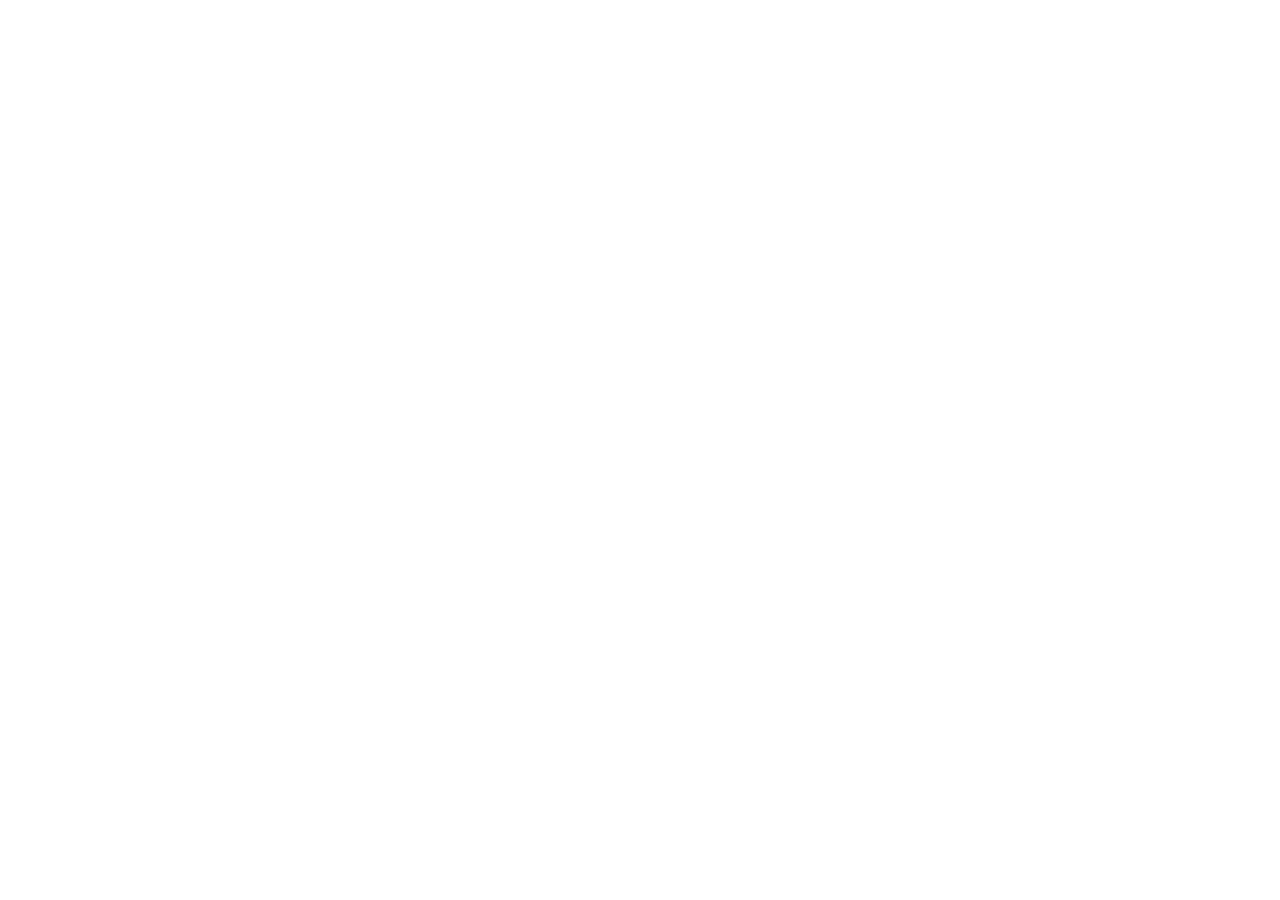
==== web/index.html @ cbb4e244 "AldraScan Catalog v1.0 – Catálogo dental para Expodental 2026 - 17 imágenes reales de productos (esc" ====
<!DOCTYPE html>
<html>
<head>
  <!--
    If you are serving your web app in a path other than the root, change the
    href value below to reflect the base path you are serving from.

    The path provided below has to start and end with a slash "/" in order for
    it to work correctly.

    For more details:
    * https://developer.mozilla.org/en-US/docs/Web/HTML/Element/base

    This is a placeholder for base href that will be replaced by the value of
    the `--base-href` argument provided to `flutter build`.
  -->
  <base href="$FLUTTER_BASE_HREF">

  <meta charset="UTF-8">
  <meta content="IE=Edge" http-equiv="X-UA-Compatible">
  <meta name="description" content="A new Flutter project.">

  <!-- iOS meta tags & icons -->
  <meta name="mobile-web-app-capable" content="yes">
  <meta name="apple-mobile-web-app-status-bar-style" content="black">
  <meta name="apple-mobile-web-app-title" content="dental_catalog">
  <link rel="apple-touch-icon" href="icons/Icon-192.png">

  <!-- Favicon -->
  <link rel="icon" type="image/png" href="favicon.png"/>

  <title>dental_catalog</title>
  <link rel="manifest" href="manifest.json">
</head>
<body>
  <script src="flutter_bootstrap.js" async></script>
</body>
</html>
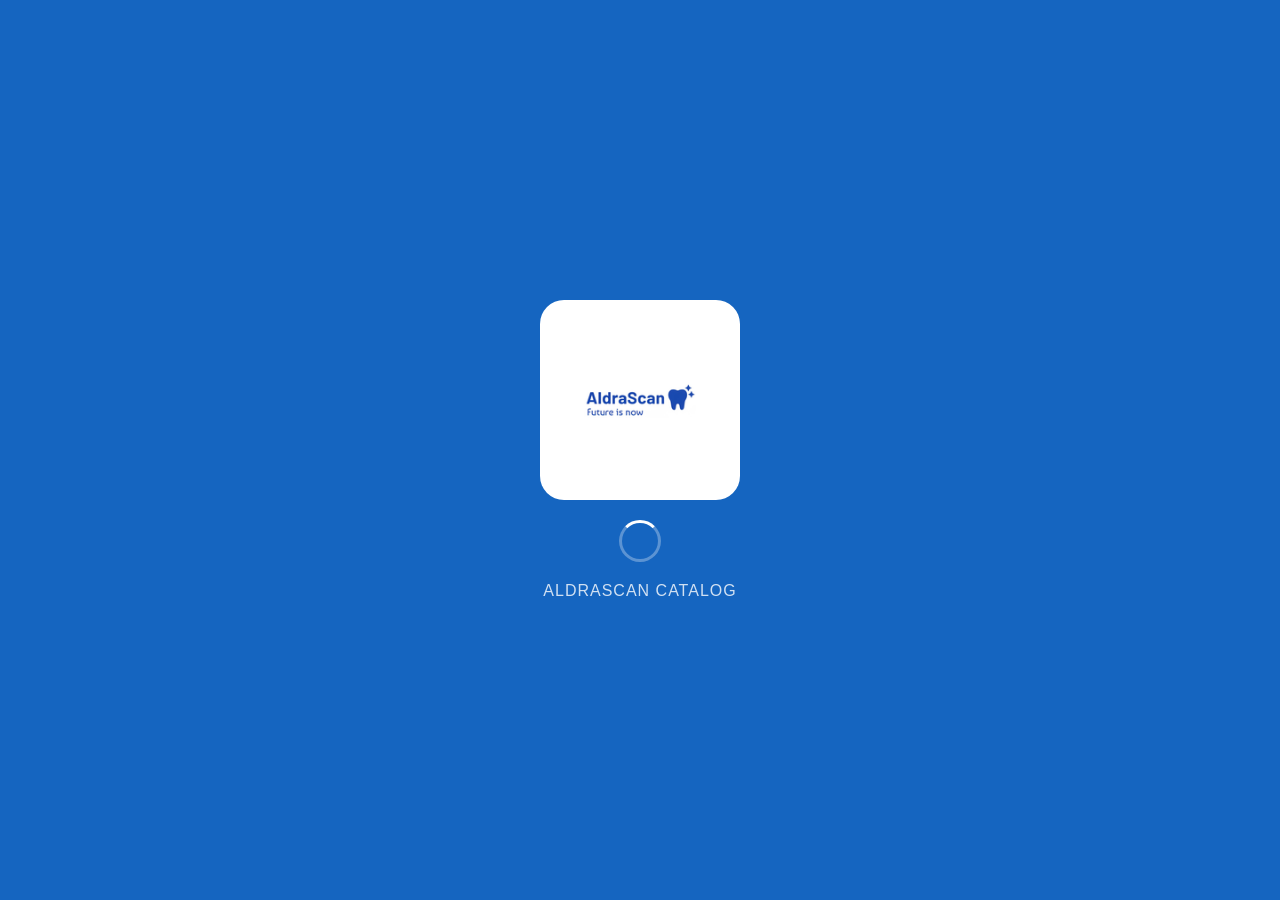
==== commit 8b19cc70: "PWA iPhone: GitHub Pages + iconos Apple + manifest optimizado - Workflow GitHub Actions para deploy " ====
--- a/web/index.html
+++ b/web/index.html
@@ -1,38 +1,120 @@
 <!DOCTYPE html>
-<html>
+<html lang="es">
 <head>
-  <!--
-    If you are serving your web app in a path other than the root, change the
-    href value below to reflect the base path you are serving from.
-
-    The path provided below has to start and end with a slash "/" in order for
-    it to work correctly.
-
-    For more details:
-    * https://developer.mozilla.org/en-US/docs/Web/HTML/Element/base
-
-    This is a placeholder for base href that will be replaced by the value of
-    the `--base-href` argument provided to `flutter build`.
-  -->
   <base href="$FLUTTER_BASE_HREF">
 
   <meta charset="UTF-8">
   <meta content="IE=Edge" http-equiv="X-UA-Compatible">
-  <meta name="description" content="A new Flutter project.">
+  <meta name="viewport" content="width=device-width, initial-scale=1.0, viewport-fit=cover">
+  <meta name="description" content="AldraScan Catalog – Catálogo de tecnología dental profesional. Escáneres intraorales, CBCT, fresadoras y más para Expodental 2026.">
 
-  <!-- iOS meta tags & icons -->
+  <!-- ✅ PWA: iPhone / iPad (Safari) -->
+  <meta name="apple-mobile-web-app-capable" content="yes">
+  <meta name="apple-mobile-web-app-status-bar-style" content="black-translucent">
+  <meta name="apple-mobile-web-app-title" content="AldraScan">
   <meta name="mobile-web-app-capable" content="yes">
-  <meta name="apple-mobile-web-app-status-bar-style" content="black">
-  <meta name="apple-mobile-web-app-title" content="dental_catalog">
-  <link rel="apple-touch-icon" href="icons/Icon-192.png">
+
+  <!-- ✅ Iconos Apple Touch (iPhone / iPad) -->
+  <link rel="apple-touch-icon" href="icons/apple-touch-icon-180x180.png">
+  <link rel="apple-touch-icon" sizes="57x57"   href="icons/apple-touch-icon-57x57.png">
+  <link rel="apple-touch-icon" sizes="60x60"   href="icons/apple-touch-icon-60x60.png">
+  <link rel="apple-touch-icon" sizes="72x72"   href="icons/apple-touch-icon-72x72.png">
+  <link rel="apple-touch-icon" sizes="76x76"   href="icons/apple-touch-icon-76x76.png">
+  <link rel="apple-touch-icon" sizes="114x114" href="icons/apple-touch-icon-114x114.png">
+  <link rel="apple-touch-icon" sizes="120x120" href="icons/apple-touch-icon-120x120.png">
+  <link rel="apple-touch-icon" sizes="144x144" href="icons/apple-touch-icon-144x144.png">
+  <link rel="apple-touch-icon" sizes="152x152" href="icons/apple-touch-icon-152x152.png">
+  <link rel="apple-touch-icon" sizes="167x167" href="icons/apple-touch-icon-167x167.png">
+  <link rel="apple-touch-icon" sizes="180x180" href="icons/apple-touch-icon-180x180.png">
+
+  <!-- ✅ Splash screens iOS (iPhone modelos principales) -->
+  <!-- iPhone 15 Pro Max / 14 Pro Max -->
+  <link rel="apple-touch-startup-image"
+        media="screen and (device-width: 430px) and (device-height: 932px) and (-webkit-device-pixel-ratio: 3)"
+        href="icons/apple-touch-icon-1024x1024.png">
+  <!-- iPhone 15 / 14 / 13 / 12 -->
+  <link rel="apple-touch-startup-image"
+        media="screen and (device-width: 390px) and (device-height: 844px) and (-webkit-device-pixel-ratio: 3)"
+        href="icons/apple-touch-icon-1024x1024.png">
+  <!-- iPhone SE / 8 -->
+  <link rel="apple-touch-startup-image"
+        media="screen and (device-width: 375px) and (device-height: 667px) and (-webkit-device-pixel-ratio: 2)"
+        href="icons/apple-touch-icon-1024x1024.png">
+
+  <!-- ✅ Tema de color para iOS Safari -->
+  <meta name="theme-color" content="#1565C0">
+
+  <!-- ✅ Open Graph (para compartir por WhatsApp/Telegram) -->
+  <meta property="og:title" content="AldraScan Catalog – Expodental 2026">
+  <meta property="og:description" content="Catálogo interactivo de tecnología dental: escáneres intraorales, CBCT, fresadoras y más.">
+  <meta property="og:image" content="icons/apple-touch-icon-180x180.png">
+  <meta property="og:type" content="website">
 
   <!-- Favicon -->
   <link rel="icon" type="image/png" href="favicon.png"/>
 
-  <title>dental_catalog</title>
+  <title>AldraScan Catalog</title>
   <link rel="manifest" href="manifest.json">
+
+  <!-- ✅ Estilo de splash mientras carga Flutter -->
+  <style>
+    body {
+      margin: 0;
+      background-color: #1565C0;
+      display: flex;
+      align-items: center;
+      justify-content: center;
+      min-height: 100vh;
+    }
+    #splash {
+      display: flex;
+      flex-direction: column;
+      align-items: center;
+      gap: 20px;
+    }
+    #splash img {
+      width: 160px;
+      border-radius: 24px;
+      background: white;
+      padding: 20px;
+    }
+    #splash-text {
+      color: white;
+      font-family: -apple-system, BlinkMacSystemFont, 'Segoe UI', sans-serif;
+      font-size: 16px;
+      opacity: 0.8;
+      letter-spacing: 1px;
+    }
+    .spinner {
+      width: 36px; height: 36px;
+      border: 3px solid rgba(255,255,255,0.3);
+      border-top-color: white;
+      border-radius: 50%;
+      animation: spin 0.8s linear infinite;
+    }
+    @keyframes spin { to { transform: rotate(360deg); } }
+  </style>
 </head>
 <body>
+  <!-- Splash visible mientras carga Flutter -->
+  <div id="splash">
+    <img src="icons/apple-touch-icon-180x180.png" alt="AldraScan">
+    <div class="spinner"></div>
+    <div id="splash-text">ALDRASCAN CATALOG</div>
+  </div>
+
+  <script>
+    // Ocultar splash cuando Flutter esté listo
+    window.addEventListener('flutter-first-frame', function() {
+      var splash = document.getElementById('splash');
+      if (splash) {
+        splash.style.transition = 'opacity 0.4s';
+        splash.style.opacity = '0';
+        setTimeout(function() { splash.remove(); }, 400);
+      }
+    });
+  </script>
+
   <script src="flutter_bootstrap.js" async></script>
 </body>
 </html>
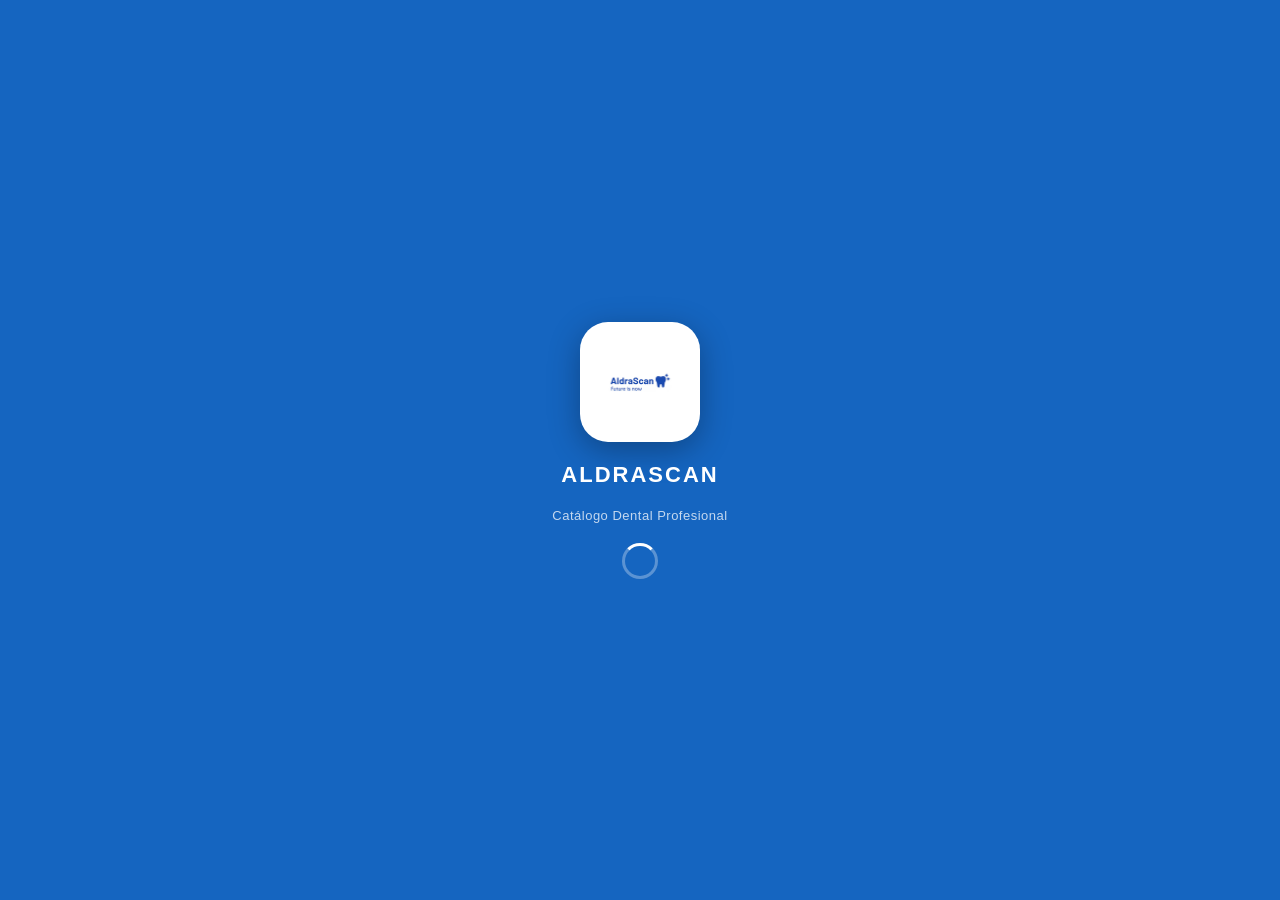
==== commit 389db04c: "PWA: manifest mejorado + banner instalación iOS + splash screen + service worker offline-first - man" ====
--- a/web/index.html
+++ b/web/index.html
@@ -8,11 +8,12 @@
   <meta name="viewport" content="width=device-width, initial-scale=1.0, viewport-fit=cover">
   <meta name="description" content="AldraScan Catalog – Catálogo de tecnología dental profesional. Escáneres intraorales, CBCT, fresadoras y más para Expodental 2026.">
 
-  <!-- ✅ PWA: iPhone / iPad (Safari) -->
+  <!-- ✅ PWA: iPhone / iPad / Mac (Safari) -->
   <meta name="apple-mobile-web-app-capable" content="yes">
   <meta name="apple-mobile-web-app-status-bar-style" content="black-translucent">
   <meta name="apple-mobile-web-app-title" content="AldraScan">
   <meta name="mobile-web-app-capable" content="yes">
+  <meta name="application-name" content="AldraScan">
 
   <!-- ✅ Iconos Apple Touch (iPhone / iPad) -->
   <link rel="apple-touch-icon" href="icons/apple-touch-icon-180x180.png">
@@ -26,64 +27,103 @@
   <link rel="apple-touch-icon" sizes="152x152" href="icons/apple-touch-icon-152x152.png">
   <link rel="apple-touch-icon" sizes="167x167" href="icons/apple-touch-icon-167x167.png">
   <link rel="apple-touch-icon" sizes="180x180" href="icons/apple-touch-icon-180x180.png">
-
-  <!-- ✅ Splash screens iOS (iPhone modelos principales) -->
-  <!-- iPhone 15 Pro Max / 14 Pro Max -->
-  <link rel="apple-touch-startup-image"
-        media="screen and (device-width: 430px) and (device-height: 932px) and (-webkit-device-pixel-ratio: 3)"
-        href="icons/apple-touch-icon-1024x1024.png">
-  <!-- iPhone 15 / 14 / 13 / 12 -->
-  <link rel="apple-touch-startup-image"
-        media="screen and (device-width: 390px) and (device-height: 844px) and (-webkit-device-pixel-ratio: 3)"
-        href="icons/apple-touch-icon-1024x1024.png">
-  <!-- iPhone SE / 8 -->
-  <link rel="apple-touch-startup-image"
-        media="screen and (device-width: 375px) and (device-height: 667px) and (-webkit-device-pixel-ratio: 2)"
-        href="icons/apple-touch-icon-1024x1024.png">
-
-  <!-- ✅ Tema de color para iOS Safari -->
-  <meta name="theme-color" content="#1565C0">
-
-  <!-- ✅ Open Graph (para compartir por WhatsApp/Telegram) -->
+  <link rel="apple-touch-icon" sizes="1024x1024" href="icons/apple-touch-icon-1024x1024.png">
+
+  <!-- ✅ Splash screens iOS -->
+  <!-- iPhone 15 Pro Max / 14 Pro Max (430x932 @3x) -->
+  <link rel="apple-touch-startup-image"
+        media="screen and (device-width: 430px) and (device-height: 932px) and (-webkit-device-pixel-ratio: 3) and (orientation: portrait)"
+        href="icons/apple-touch-icon-1024x1024.png">
+  <!-- iPhone 15 Pro / 15 / 14 / 13 / 12 (390x844 @3x) -->
+  <link rel="apple-touch-startup-image"
+        media="screen and (device-width: 390px) and (device-height: 844px) and (-webkit-device-pixel-ratio: 3) and (orientation: portrait)"
+        href="icons/apple-touch-icon-1024x1024.png">
+  <!-- iPhone 14 Plus / 13 Pro Max (428x926 @3x) -->
+  <link rel="apple-touch-startup-image"
+        media="screen and (device-width: 428px) and (device-height: 926px) and (-webkit-device-pixel-ratio: 3) and (orientation: portrait)"
+        href="icons/apple-touch-icon-1024x1024.png">
+  <!-- iPhone SE 3rd gen / 8 / 7 (375x667 @2x) -->
+  <link rel="apple-touch-startup-image"
+        media="screen and (device-width: 375px) and (device-height: 667px) and (-webkit-device-pixel-ratio: 2) and (orientation: portrait)"
+        href="icons/apple-touch-icon-1024x1024.png">
+  <!-- iPhone XR / 11 (414x896 @2x) -->
+  <link rel="apple-touch-startup-image"
+        media="screen and (device-width: 414px) and (device-height: 896px) and (-webkit-device-pixel-ratio: 2) and (orientation: portrait)"
+        href="icons/apple-touch-icon-1024x1024.png">
+  <!-- iPad 10.9" (820x1180 @2x) -->
+  <link rel="apple-touch-startup-image"
+        media="screen and (device-width: 820px) and (device-height: 1180px) and (-webkit-device-pixel-ratio: 2) and (orientation: portrait)"
+        href="icons/apple-touch-icon-1024x1024.png">
+  <!-- iPad Pro 12.9" (1024x1366 @2x) -->
+  <link rel="apple-touch-startup-image"
+        media="screen and (device-width: 1024px) and (device-height: 1366px) and (-webkit-device-pixel-ratio: 2) and (orientation: portrait)"
+        href="icons/apple-touch-icon-1024x1024.png">
+
+  <!-- ✅ Tema de color -->
+  <meta name="theme-color" content="#1565C0" media="(prefers-color-scheme: light)">
+  <meta name="theme-color" content="#0D47A1" media="(prefers-color-scheme: dark)">
+
+  <!-- ✅ Open Graph (para compartir por WhatsApp/Telegram/redes) -->
   <meta property="og:title" content="AldraScan Catalog – Expodental 2026">
   <meta property="og:description" content="Catálogo interactivo de tecnología dental: escáneres intraorales, CBCT, fresadoras y más.">
-  <meta property="og:image" content="icons/apple-touch-icon-180x180.png">
+  <meta property="og:image" content="icons/apple-touch-icon-1024x1024.png">
   <meta property="og:type" content="website">
+  <meta property="og:locale" content="es_ES">
+
+  <!-- Twitter Card -->
+  <meta name="twitter:card" content="summary">
+  <meta name="twitter:title" content="AldraScan Catalog">
+  <meta name="twitter:description" content="Catálogo dental profesional – Expodental 2026">
+  <meta name="twitter:image" content="icons/apple-touch-icon-180x180.png">
 
   <!-- Favicon -->
   <link rel="icon" type="image/png" href="favicon.png"/>
+  <link rel="shortcut icon" href="favicon.png">
 
   <title>AldraScan Catalog</title>
   <link rel="manifest" href="manifest.json">
 
   <!-- ✅ Estilo de splash mientras carga Flutter -->
   <style>
+    * { box-sizing: border-box; }
+    html, body {
+      margin: 0; padding: 0;
+      height: 100%; width: 100%;
+    }
     body {
-      margin: 0;
       background-color: #1565C0;
       display: flex;
       align-items: center;
       justify-content: center;
-      min-height: 100vh;
+      font-family: -apple-system, BlinkMacSystemFont, 'Segoe UI', 'Helvetica Neue', sans-serif;
     }
     #splash {
       display: flex;
       flex-direction: column;
       align-items: center;
       gap: 20px;
-    }
-    #splash img {
-      width: 160px;
-      border-radius: 24px;
+      padding: 40px 20px;
+      text-align: center;
+    }
+    #splash-logo {
+      width: 120px;
+      height: 120px;
+      border-radius: 28px;
       background: white;
-      padding: 20px;
-    }
-    #splash-text {
+      padding: 16px;
+      box-shadow: 0 8px 32px rgba(0,0,0,0.3);
+    }
+    #splash-title {
       color: white;
-      font-family: -apple-system, BlinkMacSystemFont, 'Segoe UI', sans-serif;
-      font-size: 16px;
-      opacity: 0.8;
-      letter-spacing: 1px;
+      font-size: 22px;
+      font-weight: 700;
+      letter-spacing: 2px;
+      text-transform: uppercase;
+    }
+    #splash-subtitle {
+      color: rgba(255,255,255,0.75);
+      font-size: 13px;
+      letter-spacing: 0.5px;
     }
     .spinner {
       width: 36px; height: 36px;
@@ -93,26 +133,157 @@
       animation: spin 0.8s linear infinite;
     }
     @keyframes spin { to { transform: rotate(360deg); } }
+
+    /* Banner de instalación iOS */
+    #ios-install-banner {
+      display: none;
+      position: fixed;
+      bottom: 0; left: 0; right: 0;
+      background: rgba(20, 20, 30, 0.97);
+      color: white;
+      padding: 16px 20px 28px;
+      z-index: 9999;
+      border-top-left-radius: 20px;
+      border-top-right-radius: 20px;
+      box-shadow: 0 -4px 24px rgba(0,0,0,0.4);
+      font-family: -apple-system, BlinkMacSystemFont, 'Segoe UI', sans-serif;
+    }
+    #ios-install-banner .banner-row {
+      display: flex;
+      align-items: center;
+      gap: 12px;
+      margin-bottom: 12px;
+    }
+    #ios-install-banner img {
+      width: 52px; height: 52px;
+      border-radius: 12px;
+    }
+    #ios-install-banner .banner-text h3 {
+      margin: 0 0 4px;
+      font-size: 15px;
+      font-weight: 700;
+    }
+    #ios-install-banner .banner-text p {
+      margin: 0;
+      font-size: 12px;
+      color: rgba(255,255,255,0.65);
+    }
+    #ios-install-banner .steps {
+      font-size: 13px;
+      color: rgba(255,255,255,0.85);
+      line-height: 1.8;
+    }
+    #ios-install-banner .steps .step {
+      display: flex;
+      align-items: center;
+      gap: 8px;
+    }
+    #ios-install-banner .close-btn {
+      position: absolute;
+      top: 14px; right: 16px;
+      background: none; border: none;
+      color: rgba(255,255,255,0.5);
+      font-size: 22px;
+      cursor: pointer;
+      padding: 0;
+      line-height: 1;
+    }
   </style>
 </head>
 <body>
   <!-- Splash visible mientras carga Flutter -->
   <div id="splash">
-    <img src="icons/apple-touch-icon-180x180.png" alt="AldraScan">
+    <img id="splash-logo" src="icons/apple-touch-icon-180x180.png" alt="AldraScan">
+    <div id="splash-title">AldraScan</div>
+    <div id="splash-subtitle">Catálogo Dental Profesional</div>
     <div class="spinner"></div>
-    <div id="splash-text">ALDRASCAN CATALOG</div>
   </div>
 
+  <!-- Banner de instalación iOS (se muestra solo en Safari iPhone/iPad) -->
+  <div id="ios-install-banner">
+    <button class="close-btn" onclick="dismissIOSBanner()" aria-label="Cerrar">×</button>
+    <div class="banner-row">
+      <img src="icons/apple-touch-icon-180x180.png" alt="AldraScan">
+      <div class="banner-text">
+        <h3>Instalar AldraScan</h3>
+        <p>Añade esta app a tu pantalla de inicio</p>
+      </div>
+    </div>
+    <div class="steps">
+      <div class="step">1️⃣ &nbsp;Toca el botón <strong>Compartir</strong> (↑) de Safari</div>
+      <div class="step">2️⃣ &nbsp;Selecciona <strong>"Añadir a pantalla de inicio"</strong></div>
+      <div class="step">3️⃣ &nbsp;Toca <strong>"Añadir"</strong> — ¡listo!</div>
+    </div>
+  </div>
+
   <script>
-    // Ocultar splash cuando Flutter esté listo
+    // ─── Ocultar splash cuando Flutter esté listo ───────────────────────
     window.addEventListener('flutter-first-frame', function() {
       var splash = document.getElementById('splash');
       if (splash) {
-        splash.style.transition = 'opacity 0.4s';
+        splash.style.transition = 'opacity 0.5s ease';
         splash.style.opacity = '0';
-        setTimeout(function() { splash.remove(); }, 400);
+        setTimeout(function() {
+          if (splash.parentNode) splash.parentNode.removeChild(splash);
+        }, 500);
       }
+      // Mostrar banner de instalación iOS (una sola vez)
+      showIOSInstallBannerIfNeeded();
     });
+
+    // ─── Detectar iOS Safari (no Chrome en iOS) ─────────────────────────
+    function isIOSSafari() {
+      var ua = window.navigator.userAgent.toLowerCase();
+      var isIOS = /iphone|ipad|ipod/.test(ua);
+      var isSafari = /safari/.test(ua) && !/chrome|crios|fxios/.test(ua);
+      return isIOS && isSafari;
+    }
+
+    // ─── ¿Ya está instalada como PWA? ───────────────────────────────────
+    function isInStandaloneMode() {
+      return (
+        window.navigator.standalone === true ||
+        window.matchMedia('(display-mode: standalone)').matches ||
+        window.matchMedia('(display-mode: minimal-ui)').matches
+      );
+    }
+
+    // ─── Mostrar banner de instalación iOS ──────────────────────────────
+    function showIOSInstallBannerIfNeeded() {
+      if (!isIOSSafari()) return;
+      if (isInStandaloneMode()) return;
+      var dismissed = sessionStorage.getItem('ios_banner_dismissed');
+      if (dismissed) return;
+      var banner = document.getElementById('ios-install-banner');
+      if (banner) {
+        setTimeout(function() {
+          banner.style.display = 'block';
+        }, 2000);
+      }
+    }
+
+    function dismissIOSBanner() {
+      var banner = document.getElementById('ios-install-banner');
+      if (banner) {
+        banner.style.transition = 'transform 0.3s ease';
+        banner.style.transform = 'translateY(100%)';
+        setTimeout(function() { banner.style.display = 'none'; }, 300);
+      }
+      sessionStorage.setItem('ios_banner_dismissed', '1');
+    }
+
+    // ─── Registrar Service Worker (si está disponible) ──────────────────
+    if ('serviceWorker' in navigator) {
+      window.addEventListener('load', function() {
+        navigator.serviceWorker.register('flutter_service_worker.js', {
+          scope: './'
+        }).then(function(registration) {
+          console.log('SW registrado:', registration.scope);
+        }).catch(function(error) {
+          console.log('SW error:', error);
+        });
+      });
+    }
   </script>
 
   <script src="flutter_bootstrap.js" async></script>
